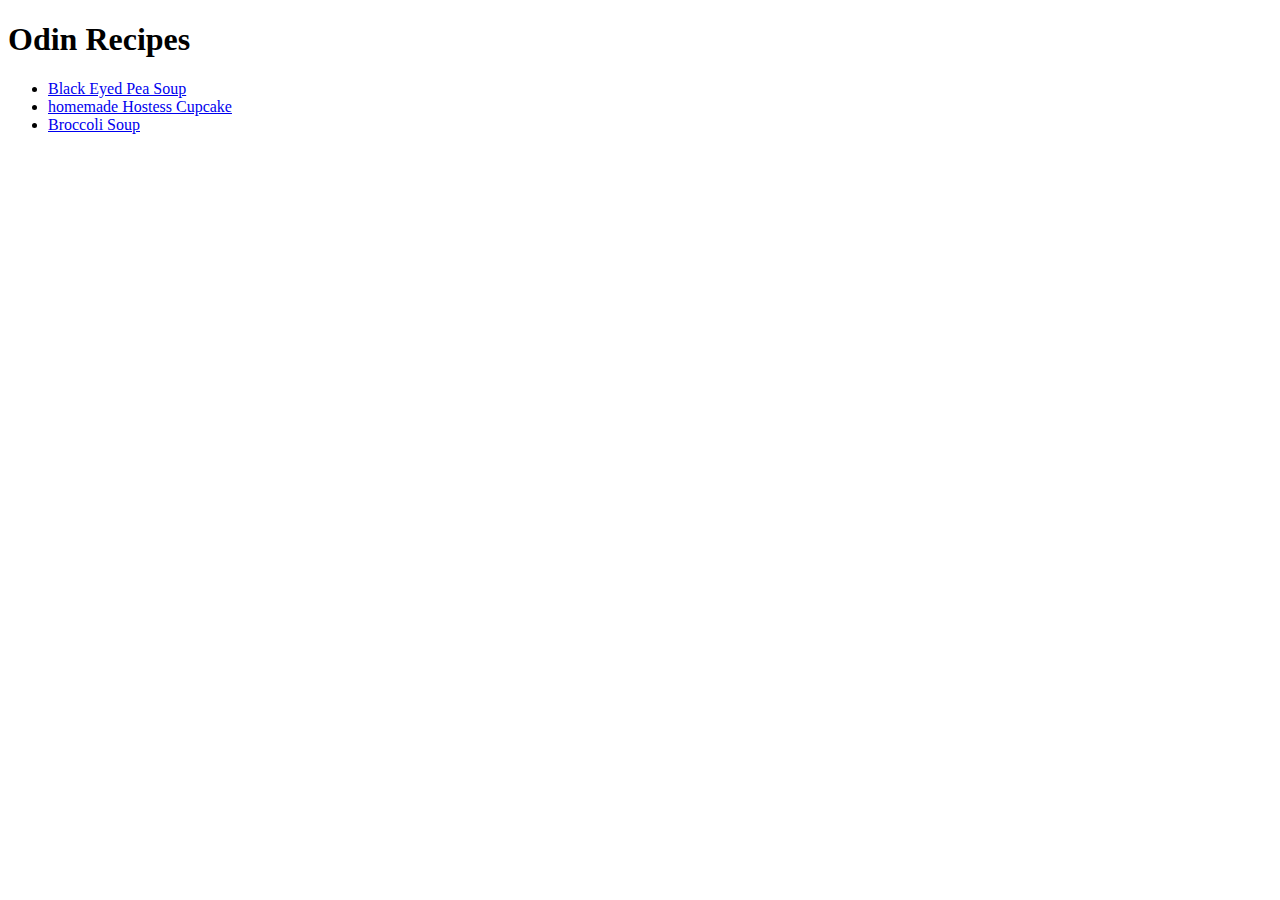
==== index.html @ 11141a71 "Add recipt pages" ====
<!DOCTYPE html>
<html lang="en">
<head>
    <meta charset="UTF-8">
    <meta http-equiv="X-UA-Compatible" content="IE=edge">
    <meta name="viewport" content="width=device-width, initial-scale=1.0">
    <title>Odin Recipes</title>
</head>
<body>
    <h1>Odin Recipes</h1>
    <ul>
        <li><a href="recipes/black-eyed-pea-soup.html">Black Eyed Pea Soup</a></li>
        <li><a href="recipes/homemade-hostess-cupcake.html">homemade Hostess Cupcake</a></li>
        <li><a href="recipes/broccolisoup.html">Broccoli Soup</a></li>
    </ul>
</html>
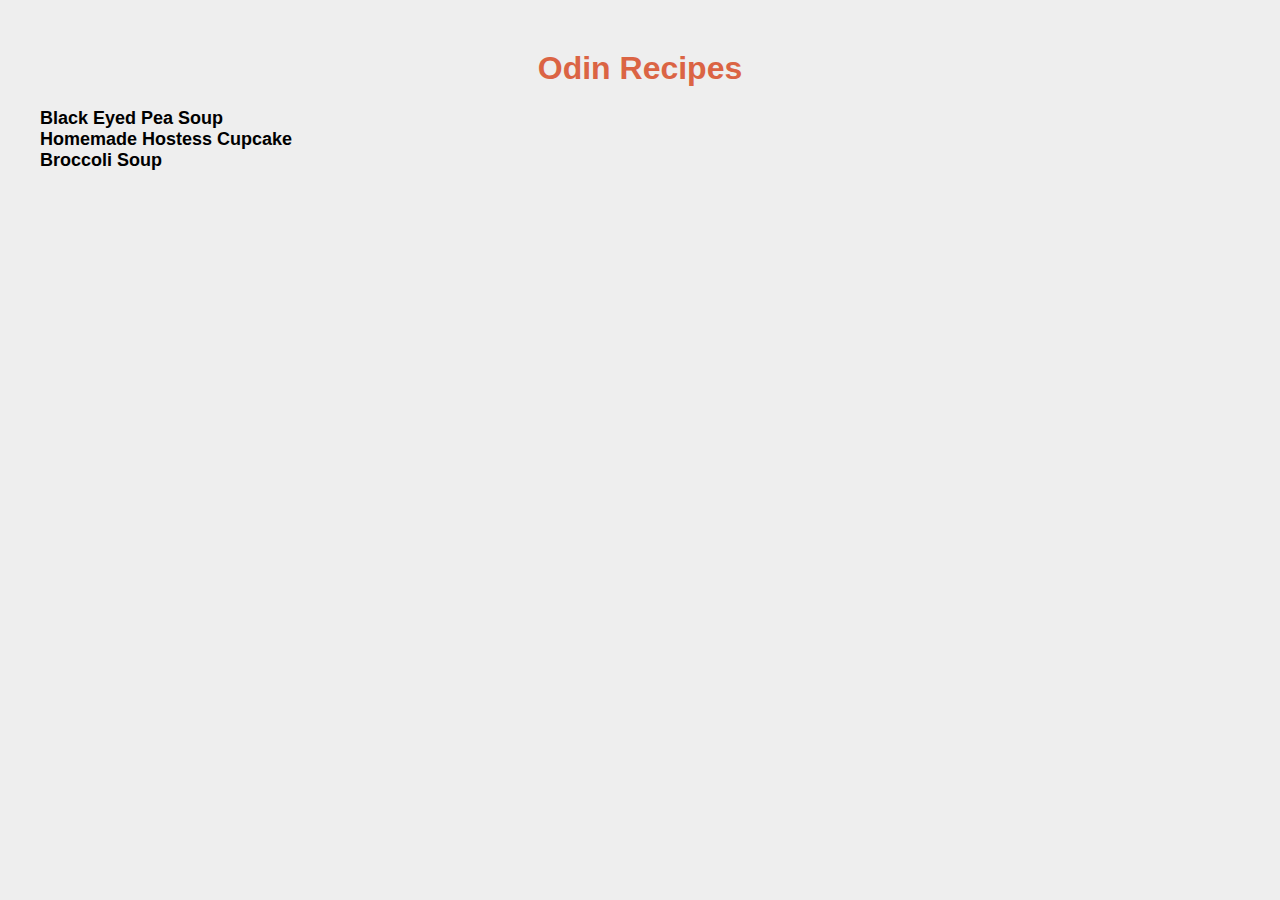
==== commit f0ae1103: "Add style.css with small changes to pages" ====
--- a/index.html
+++ b/index.html
@@ -4,13 +4,14 @@
     <meta charset="UTF-8">
     <meta http-equiv="X-UA-Compatible" content="IE=edge">
     <meta name="viewport" content="width=device-width, initial-scale=1.0">
+    <link rel="stylesheet" typ="text/css" href="style.css" />
     <title>Odin Recipes</title>
 </head>
 <body>
     <h1>Odin Recipes</h1>
     <ul>
         <li><a href="recipes/black-eyed-pea-soup.html">Black Eyed Pea Soup</a></li>
-        <li><a href="recipes/homemade-hostess-cupcake.html">homemade Hostess Cupcake</a></li>
+        <li><a href="recipes/homemade-hostess-cupcake.html">Homemade Hostess Cupcake</a></li>
         <li><a href="recipes/broccolisoup.html">Broccoli Soup</a></li>
     </ul>
 </html>--- a/style.css
+++ b/style.css
@@ -0,0 +1,41 @@
+body {
+    background-color: #eee;
+    font-family: sans-serif;
+    margin: auto;
+}
+
+h1 {
+    text-align: center;
+    margin-top: 50px;
+    color: #DB6444;
+}
+
+h3, h4 {
+    color: #DB6444;
+}
+
+ul {
+    list-style-type: none;
+}
+
+a {
+    text-decoration: none;
+    font-size: large;
+    font-weight: 800;
+    color: #000;
+}
+a:hover {
+    font-size: larger;
+}
+
+img {
+    display: block;
+    margin: auto;
+    width: 300px;
+    height: auto;
+}
+
+.content {
+    width: 80%;
+    margin: auto;
+}